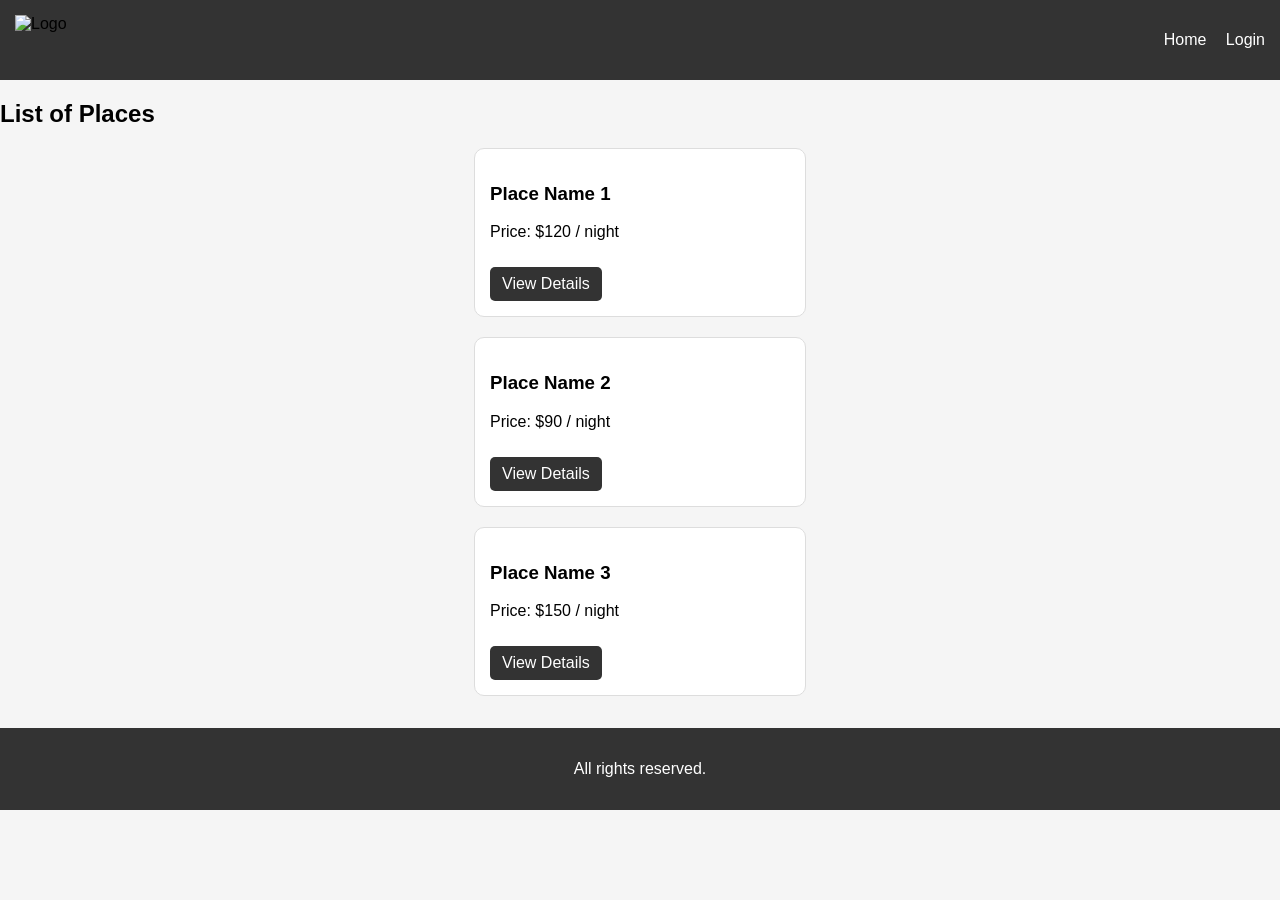
==== part4/frontend/index.html @ 71331460 "add the files and the contect" ====
<!DOCTYPE html>
<html lang="en">
<head>
    <meta charset="UTF-8">
    <meta name="viewport" content="width=device-width, initial-scale=1.0">
    <title>Places</title>
    <link rel="stylesheet" href="styles.css">
</head>
<body>

    <!-- Header Section -->
    <header>
        <div class="header-content">
            <img src="logo.png" class="logo" alt="Logo">
            <nav>
                <a href="index.html">Home</a>
                <a href="login.html" class="login-button">Login</a>
            </nav>
        </div>
    </header>

    <!-- Main Content -->
    <main>
        <h2>List of Places</h2>

        <section id="places-list">

            <!-- ⭐ Add your places here (static for Question Zero) ⭐ -->

            <!-- Example Place 1 -->
            <div class="place-card">
                <h3>Place Name 1</h3>
                <p>Price: $120 / night</p>
                <a href="place.html" class="details-button">View Details</a>
            </div>

            <!-- Example Place 2 -->
            <div class="place-card">
                <h3>Place Name 2</h3>
                <p>Price: $90 / night</p>
                <a href="place.html" class="details-button">View Details</a>
            </div>

            <!-- Example Place 3 -->
            <div class="place-card">
                <h3>Place Name 3</h3>
                <p>Price: $150 / night</p>
                <a href="place.html" class="details-button">View Details</a>
            </div>

	     <!-- ⭐ You can add as many places as you want ⭐ -->

        </section>
    </main>

    <!-- Footer Section -->
    <footer>
        <p>All rights reserved.</p>
    </footer>

</body>
</html>
---- part4/frontend/styles.css ----
/* General page layout */
body {
    font-family: Arial, sans-serif;
    background-color: #f5f5f5;
    margin: 0;
    padding: 0;
}

/* Header */
.header-content {
    display: flex;
    justify-content: space-between;
    align-items: center;
    background-color: #333;
    padding: 15px;
}

.header-content a {
    color: white;
    margin-left: 15px;
    text-decoration: none;
}

.logo {
    height: 50px;
}

/* Footer */
footer {
    text-align: center;
    padding: 1rem;
    background-color: #333;
    color: white;
    margin-top: 2rem;
}
/* Forms */
.form {
    background: white;
    width: 300px;
    margin: 50px auto;
    padding: 20px;
    border: 1px solid #ddd;
    border-radius: 10px;
}

.form input,
.form textarea,
.form select,
.form button {
    width: 100%;
    padding: 10px;
    margin-top: 10px;
}

.form button {
    background-color: #333;
    color: white;
    border: none;
    cursor: pointer;
}

.form button:hover {
    background-color: #555;
}

/* Place cards */
.place-card {
    background: white;
    padding: 15px;
    margin: 20px auto;
    width: 300px;
    border: 1px solid #ddd;
    border-radius: 10px;
}

.details-button {
    display: inline-block;
    margin-top: 10px;
    padding: 8px 12px;
    background-color: #333;
    color: white;
    text-decoration: none;
    border-radius: 5px;
}
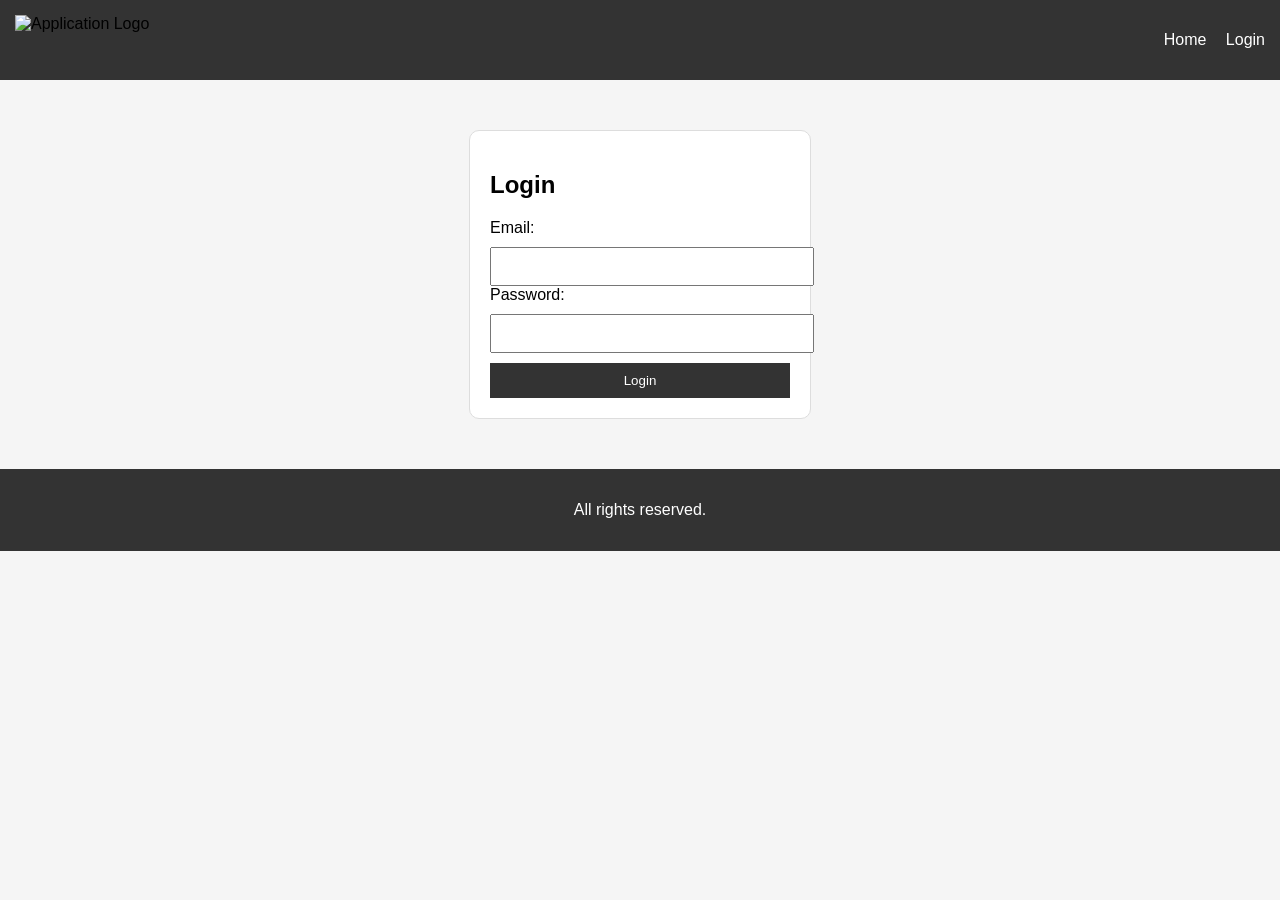
==== commit 4343bb82: "add Store the JWT token in a cookie for session management" ====
--- a/part4/frontend/index.html
+++ b/part4/frontend/index.html
@@ -57,6 +57,18 @@
     <footer>
         <p>All rights reserved.</p>
     </footer>
+<script>
+document.addEventListener('DOMContentLoaded', () => {
+    const token = document.cookie
+        .split('; ')
+        .find(row => row.startsWith('token='))
+        ?.split('=')[1];
+
+    if (!token) {
+        window.location.href = 'login.html';
+    }
+});
+</script>
 
 </body>
 </html>
